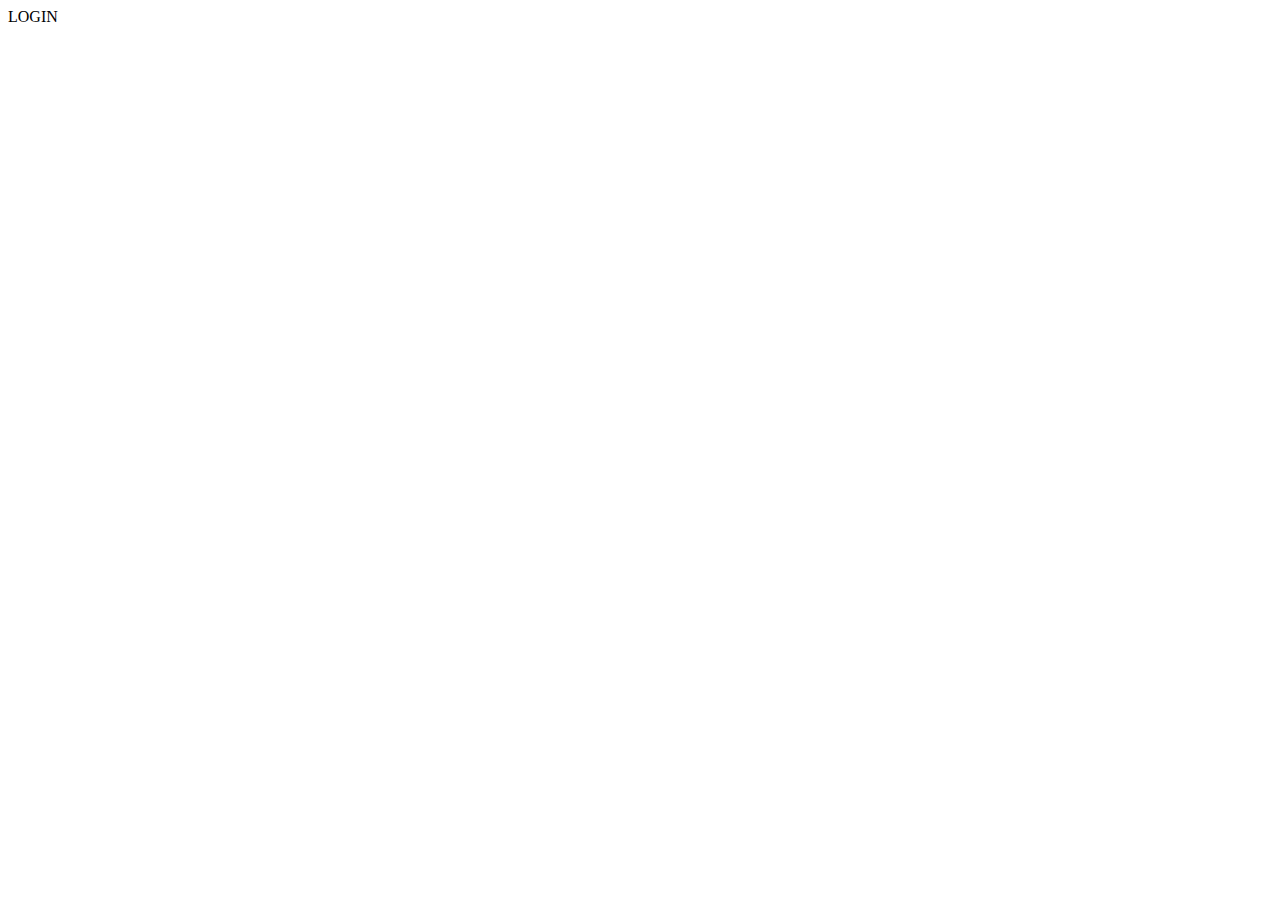
==== login.html @ 590c1e0b "se agrega el archivo login" ====
<!DOCTYPE html>
<html lang="en">
<head>
    <meta charset="UTF-8">
    <meta name="viewport" content="width=device-width, initial-scale=1.0">
    <title>Document</title>
</head>
<body>
    <div>LOGIN</div>
</body>
</html>
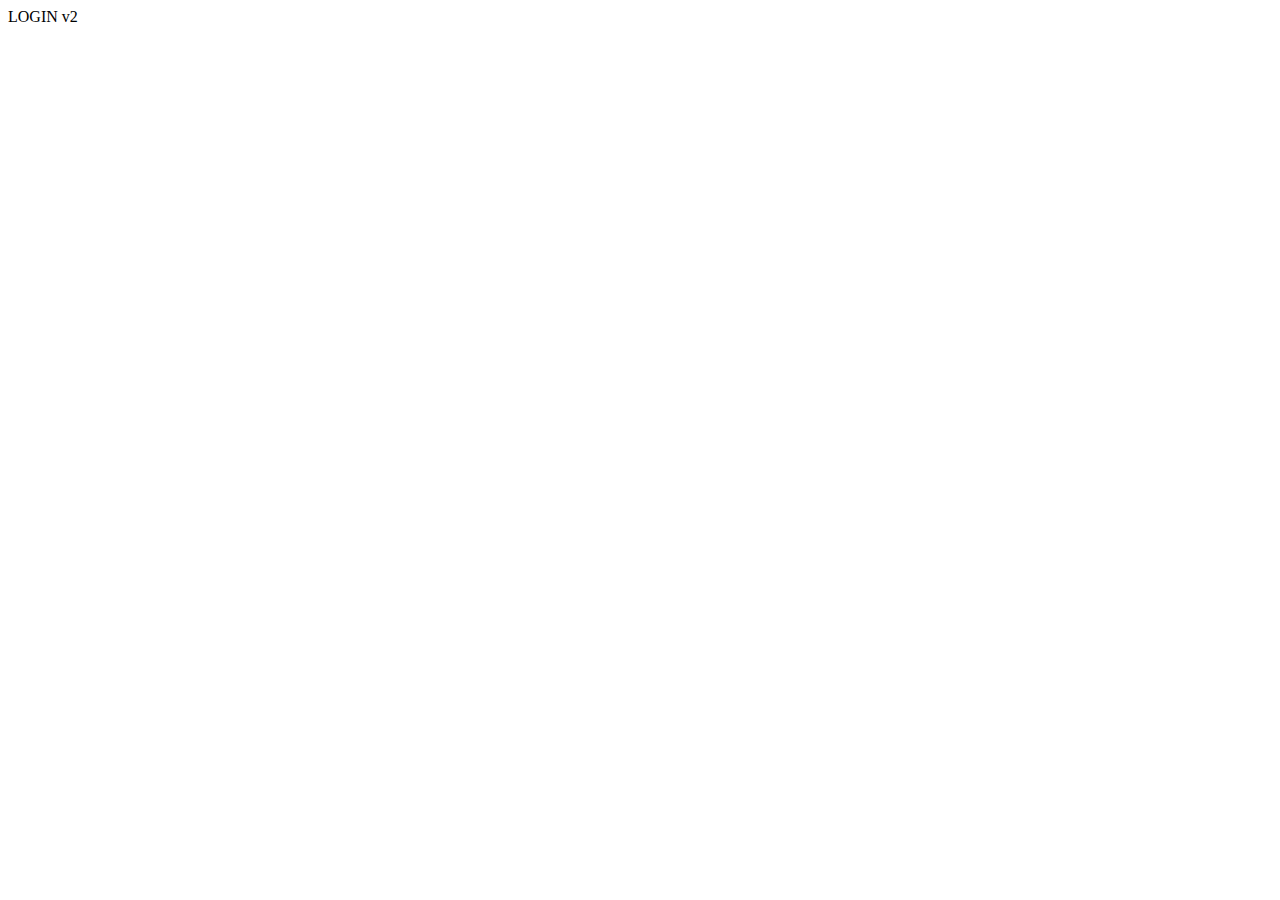
==== commit 0c7f05b0: "login v2" ====
--- a/login.html
+++ b/login.html
@@ -6,6 +6,6 @@
     <title>Document</title>
 </head>
 <body>
-    <div>LOGIN</div>
+    <div>LOGIN v2</div>
 </body>
 </html>